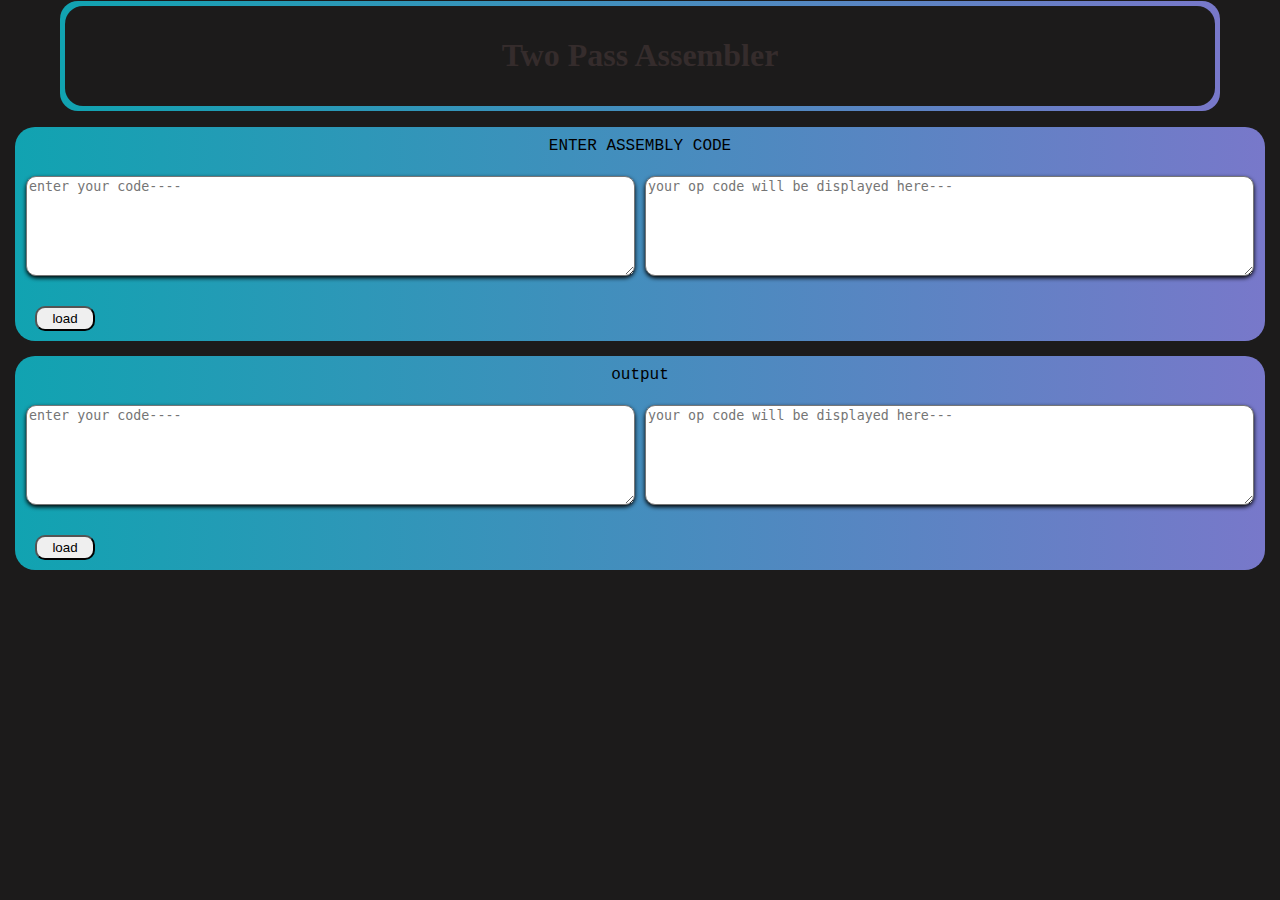
==== index.html @ c8aadd3e "first commit" ====
<!DOCTYPE html>
<html lang="en">

<head>
    <meta charset="UTF-8">
    <meta name="viewport" content="width=device-width, initial-scale=1.0">
    <title>Two Pass Assembler</title>
    <link rel="stylesheet" href="style.css"/>
    <script src="main.js"target="g"></script>
</head>

<body>
<nav class="navbar">
    <div id="head">
        <div id="name">
            <h1 id="abc"> Two Pass Assembler</h1>
        </div>
        </div>
        
</nav>
<div id="entery"> <label style="padding: 10px; text-align: center; display: block; font-family: Courier, monospace;">ENTER ASSEMBLY CODE</label>
<div class="assembly">  
        <textarea id="textarea1" placeholder="enter your code----"></textarea>
        <textarea id="textarea2"placeholder="your op code will be displayed here---"></textarea>

    </div>
    <div class="buttonfirst">
    <button id="button1">load</button>
    
    </div>
    </div>
</div>



</div>
<div>
    <div id="entery"> <label style="padding: 10px; text-align: center; display: block; font-family: Courier, monospace;">output</label>
        <div class="assembly">  
                <textarea id="textarea1" placeholder="enter your code----"></textarea>
                <textarea id="textarea2"placeholder="your op code will be displayed here---"></textarea>
        
            </div>
            <div class="buttonfirst">
            <button id="button1">load</button>
            
            </div>
            </div>
        </div>
        
</div>
   
</body>

</html>
---- style.css ----
body {
    margin: 0;
    font-family: "Montserrat", sans-serif;
    background-color: #1c1b1b;
  }
  #head{
    font-family: Cambria, Cochin,  'Times New Roman', serif;
    background:linear-gradient(to left,rgb(120, 120, 202) ,rgb(17, 163, 177));
    text-align: center;
    padding: 5px;
    border-radius: 18px;
    justify-content: center;
    width: 90%;
    

  }
  #abc{
    color: rgb(53, 44, 44);
  }
  #entery{
    margin: 15px;
    border-radius: 20px;
    text-align: auto;
    background:linear-gradient(to left,rgb(120, 120, 202) ,rgb(17, 163, 177))
  }
  .navbar{
    padding: 1px;
    box-sizing: border-box;
    box-shadow: 30px;
    text-align: center;
    justify-content: center;
    position: relative;
    display: flex;


  }
  label{
    padding: 10px;
  }
  .assembly{
    padding: 10px;
    margin: 1px;
    display:flex;
    gap: 10px;
    justify-content: space-between;
  }
  #textarea1{
    flex:1;
    border-radius: 10px;
    box-sizing: border-box;
    box-shadow: 0px 2px 4px;
    height: 100px;
  }
  #textarea2{
    flex:1;
    border-radius: 10px;
    height: 100px;
    box-sizing: border-box;
    box-shadow: 0px 2px 4px;
  }
  #textarea1:hover{
    background-color: rgb(212, 212, 212);
    box-shadow: 8px 12px 15px;
  }
  #textarea2:hover{
    background-color: rgb(216, 209, 209);
    box-shadow: 8px 12px 15px;
  }
  .buttonfirst{
    margin: 10px;
    padding: 10px;

  }
  #button1{
    width: 60px;
    height: 25px;
    border-radius: 10px;

  }
  #button1:hover{
    box-shadow: 0px 2px 4px;;
  }
  #name{
    height:auto;
    width: auto;
    padding: 10px;
    border-radius:18px ;
    background-color: #1c1b1b;
    color:antiquewhite;
  }
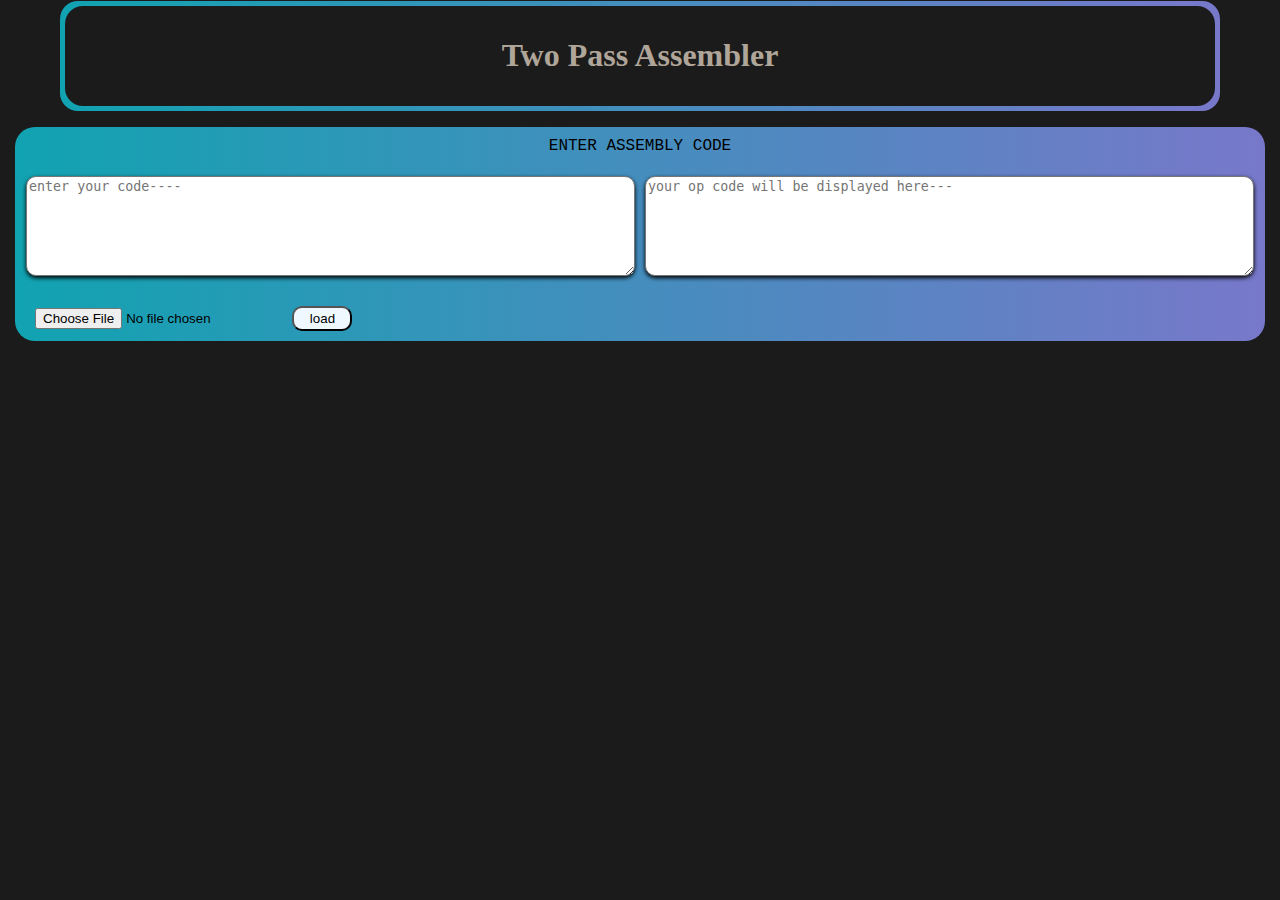
==== commit 04173a97: "first commit" ====
--- a/index.html
+++ b/index.html
@@ -6,7 +6,7 @@
     <meta name="viewport" content="width=device-width, initial-scale=1.0">
     <title>Two Pass Assembler</title>
     <link rel="stylesheet" href="style.css"/>
-    <script src="main.js"target="g"></script>
+    <script src="main.js"></script>
 </head>
 
 <body>
@@ -15,41 +15,44 @@
         <div id="name">
             <h1 id="abc"> Two Pass Assembler</h1>
         </div>
+        </div>       
+</nav>
+    <div id="entery"> <label style="padding: 10px; text-align: center; display: block; font-family: Courier, monospace;">ENTER ASSEMBLY CODE</label>
+        <div class="assembly">  
+            <textarea id="textarea1" placeholder="enter your code----"></textarea>
+            <textarea id="textarea2"placeholder="your op code will be displayed here---"></textarea>
+
+        </div>
+        <div class="buttonfirst">
+            <input type="file"> <button id="button1">load</button>
         </div>
         
-</nav>
-<div id="entery"> <label style="padding: 10px; text-align: center; display: block; font-family: Courier, monospace;">ENTER ASSEMBLY CODE</label>
-<div class="assembly">  
-        <textarea id="textarea1" placeholder="enter your code----"></textarea>
-        <textarea id="textarea2"placeholder="your op code will be displayed here---"></textarea>
+    </div>
+    <div id="output"style="margin-top: 20px;"> </div>
 
-    </div>
-    <div class="buttonfirst">
-    <button id="button1">load</button>
-    
-    </div>
-    </div>
-</div>
-
-
-
-</div>
+<!--output division
 <div>
-    <div id="entery"> <label style="padding: 10px; text-align: center; display: block; font-family: Courier, monospace;">output</label>
-        <div class="assembly">  
+    <div id="entery"> <label style="padding: 10px; text-align: center; display: block; font-family: Courier, monospace;"> pass 1 output</label>
+        <divclass= class="assembly">
                 <textarea id="textarea1" placeholder="enter your code----"></textarea>
                 <textarea id="textarea2"placeholder="your op code will be displayed here---"></textarea>
         
-            </div>
-            <div class="buttonfirst">
-            <button id="button1">load</button>
-            
+            </divclass="assembly">
+            <textarea id="textarea2"placeholder="your op code will be displayed here---"></textarea>
+
             </div>
             </div>
         </div>
+        <div class="assembly">
+    
+        </div>
+  
         
+        </div>
+        </div>
+    </div>
 </div>
-   
+--> 
 </body>
 
 </html>--- a/style.css
+++ b/style.css
@@ -75,7 +75,7 @@
     width: 60px;
     height: 25px;
     border-radius: 10px;
-
+    background-color: aliceblue;
   }
   #button1:hover{
     box-shadow: 0px 2px 4px;;
@@ -86,5 +86,8 @@
     padding: 10px;
     border-radius:18px ;
     background-color: #1c1b1b;
-    color:antiquewhite;
+    margin: auto;
+  }
+  #abc{
+    color: rgb(175, 165, 153);
   }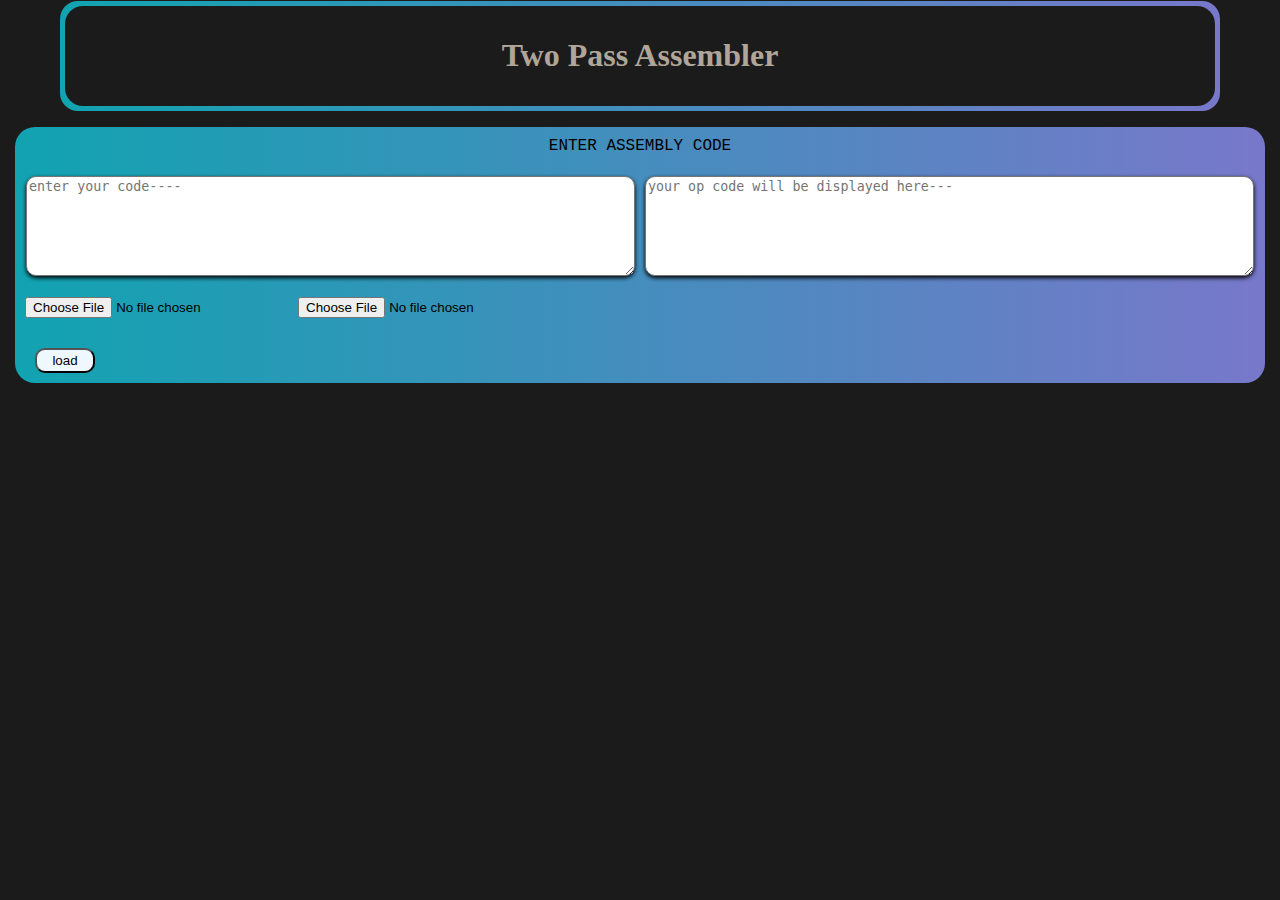
==== commit e763cf05: "3rd commit" ====
--- a/index.html
+++ b/index.html
@@ -6,7 +6,7 @@
     <meta name="viewport" content="width=device-width, initial-scale=1.0">
     <title>Two Pass Assembler</title>
     <link rel="stylesheet" href="style.css"/>
-    <script src="main.js"></script>
+    
 </head>
 
 <body>
@@ -23,12 +23,18 @@
             <textarea id="textarea2"placeholder="your op code will be displayed here---"></textarea>
 
         </div>
+       <div style="padding: 10px; display: flex; gap: 20px; ">
+         <input type="file" accept=".txt" id="inputFile">
+        <input type="file" accept=".txt" id="optabFile">
+        </div>
         <div class="buttonfirst">
-            <input type="file"> <button id="button1">load</button>
+             <button id="button1">load</button>
         </div>
         
     </div>
-    <div id="output"style="margin-top: 20px;"> </div>
+    <div id="output" style="margin-top: 20px; background: radial-gradient(rgb(75, 75, 98) rgb(45, 74, 81) rgb(38, 54, 76) );padding: 20px; white-space: pre-wrappre-wrap; color: white;">
+     
+    </div>
 
 <!--output division
 <div>
@@ -52,7 +58,7 @@
         </div>
     </div>
 </div>
---> 
+--> <script src="main.js"></script>
 </body>
 
 </html>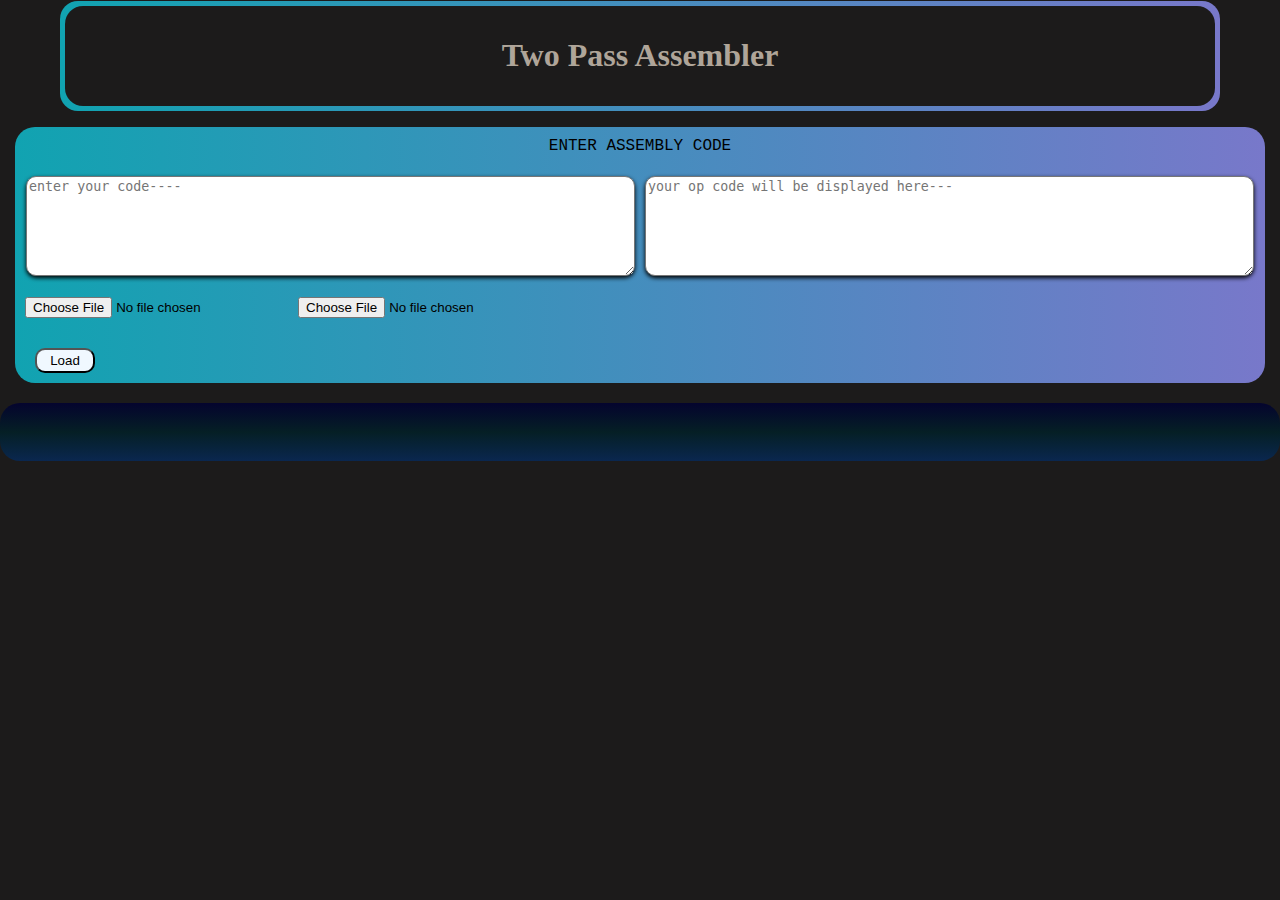
==== commit ee3c66b3: "5th commit" ====
--- a/index.html
+++ b/index.html
@@ -6,7 +6,6 @@
     <meta name="viewport" content="width=device-width, initial-scale=1.0">
     <title>Two Pass Assembler</title>
     <link rel="stylesheet" href="style.css"/>
-    
 </head>
 
 <body>
@@ -15,50 +14,33 @@
         <div id="name">
             <h1 id="abc"> Two Pass Assembler</h1>
         </div>
-        </div>       
+    </div>       
 </nav>
-    <div id="entery"> <label style="padding: 10px; text-align: center; display: block; font-family: Courier, monospace;">ENTER ASSEMBLY CODE</label>
-        <div class="assembly">  
-            <textarea id="textarea1" placeholder="enter your code----"></textarea>
-            <textarea id="textarea2"placeholder="your op code will be displayed here---"></textarea>
 
-        </div>
-       <div style="padding: 10px; display: flex; gap: 20px; ">
-         <input type="file" accept=".txt" id="inputFile">
+<div id="entery"> 
+    <label style="padding: 10px; text-align: center; display: block; font-family: Courier, monospace;">
+        ENTER ASSEMBLY CODE
+    </label>
+    
+    <div class="assembly">  
+        <textarea id="textarea1" placeholder="enter your code----"></textarea>
+        <textarea id="textarea2" placeholder="your op code will be displayed here---"></textarea>
+    </div>
+   
+    <div style="padding: 10px; display: flex; gap: 20px;">
+        <input type="file" accept=".txt" id="inputFile">
         <input type="file" accept=".txt" id="optabFile">
-        </div>
-        <div class="buttonfirst">
-             <button id="button1">load</button>
-        </div>
-        
     </div>
-    <div id="output" style="margin-top: 20px; background: radial-gradient(rgb(75, 75, 98) rgb(45, 74, 81) rgb(38, 54, 76) );padding: 20px; white-space: pre-wrappre-wrap; color: white;">
-     
-    </div>
-
-<!--output division
-<div>
-    <div id="entery"> <label style="padding: 10px; text-align: center; display: block; font-family: Courier, monospace;"> pass 1 output</label>
-        <divclass= class="assembly">
-                <textarea id="textarea1" placeholder="enter your code----"></textarea>
-                <textarea id="textarea2"placeholder="your op code will be displayed here---"></textarea>
-        
-            </divclass="assembly">
-            <textarea id="textarea2"placeholder="your op code will be displayed here---"></textarea>
-
-            </div>
-            </div>
-        </div>
-        <div class="assembly">
-    
-        </div>
-  
-        
-        </div>
-        </div>
+   
+    <div class="buttonfirst">
+        <button id="button1">Load</button>
     </div>
 </div>
---> <script src="main.js"></script>
+
+<div id="output" style="margin-top: 20px;border-radius: 20px; background: linear-gradient(rgb(4, 4, 46), rgb(5, 31, 37), rgb(10, 39, 79)); padding: 20px; white-space: pre-wrap; color: white;">
+</div>
+
+<script src="main.js"></script>
+
 </body>
-
-</html>+</html>
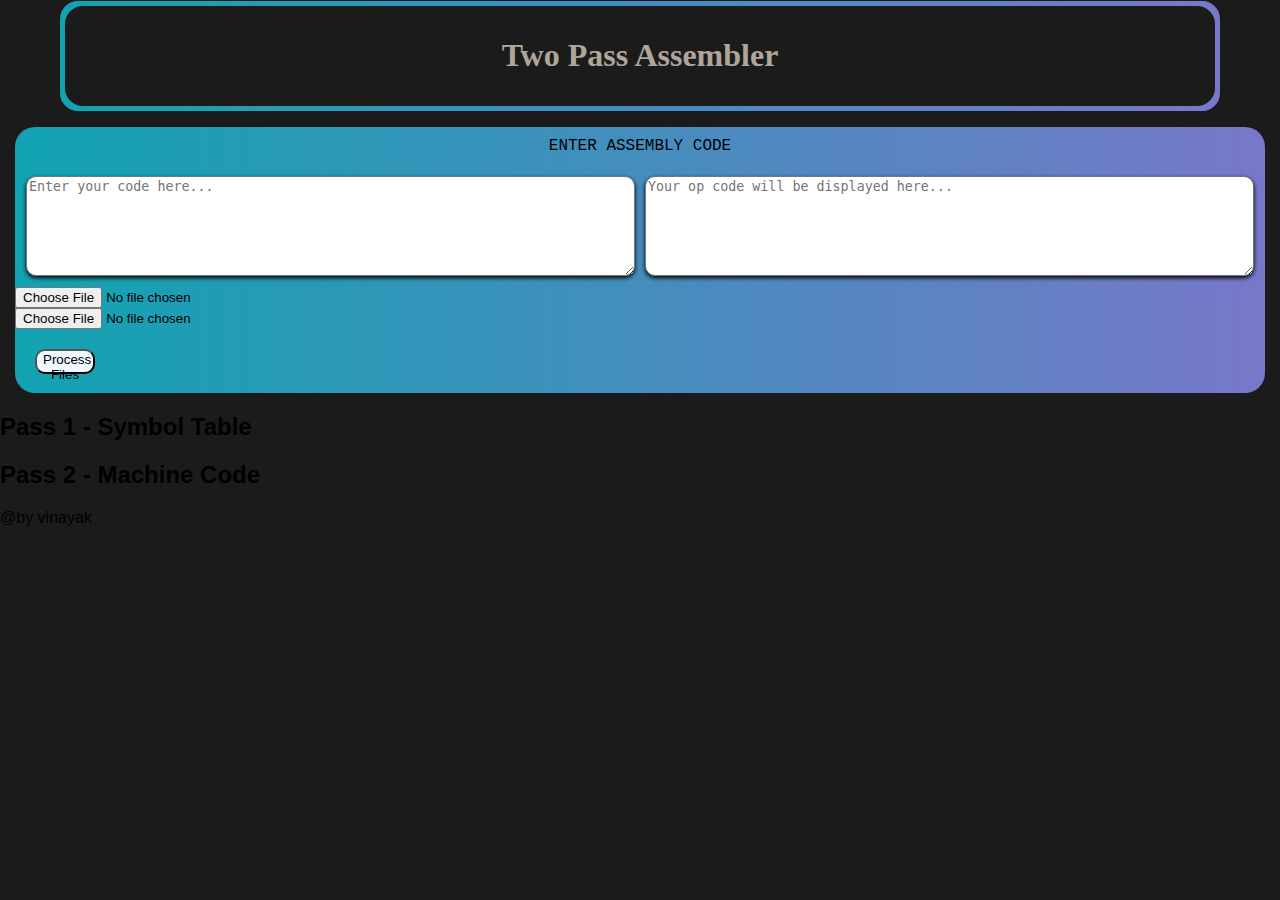
==== commit 34a784ba: "4" ====
--- a/index.html
+++ b/index.html
@@ -12,35 +12,64 @@
 <nav class="navbar">
     <div id="head">
         <div id="name">
-            <h1 id="abc"> Two Pass Assembler</h1>
+            <h1 id="abc">Two Pass Assembler</h1>
         </div>
     </div>       
 </nav>
-
-<div id="entery"> 
-    <label style="padding: 10px; text-align: center; display: block; font-family: Courier, monospace;">
-        ENTER ASSEMBLY CODE
-    </label>
-    
-    <div class="assembly">  
-        <textarea id="textarea1" placeholder="enter your code----"></textarea>
-        <textarea id="textarea2" placeholder="your op code will be displayed here---"></textarea>
-    </div>
-   
-    <div style="padding: 10px; display: flex; gap: 20px;">
-        <input type="file" accept=".txt" id="inputFile">
-        <input type="file" accept=".txt" id="optabFile">
-    </div>
-   
-    <div class="buttonfirst">
-        <button id="button1">Load</button>
+<div id="main">
+    <div id="entery"> 
+        <label style="padding: 10px; text-align: center; display: block; font-family: Courier, monospace;">
+            ENTER ASSEMBLY CODE
+        </label>
+        
+        <div class="assembly">  
+            <textarea id="textarea1" placeholder="Enter your code here..."></textarea>
+            <textarea id="textarea2" placeholder="Your op code will be displayed here..."></textarea>
+        </div>
+       
+        <div id="choosefile">
+            <div id="c1">
+                <input type="file" accept=".txt" id="inputFile" placeholder="Input File">
+            </div>
+            
+            <div id="c1">
+                <input type="file" accept=".txt" id="optabFile" placeholder="Optab File">
+            </div>
+           
+        </div>
+       
+        <div class="buttonfirst">
+            <button id="button1">Process Files</button>
+        </div>
     </div>
 </div>
 
-<div id="output" style="margin-top: 20px;border-radius: 20px; background: linear-gradient(rgb(4, 4, 46), rgb(5, 31, 37), rgb(10, 39, 79)); padding: 20px; white-space: pre-wrap; color: white;">
+
+<div id="container">
+    <div id="output">
+        <div id="pass1Output" >
+            <div id="ppass">
+                <h2>Pass 1 - Symbol Table</h2>
+            </div>
+           
+            <pre id="symbolTable"></pre>
+        </div>
+        <div id="pass2Output">
+            <div id="ppass">
+                <h2>Pass 2 - Machine Code</h2>
+            </div>
+            
+            <pre id="machineCode"></pre>
+        </div>
+    </div>
+</div>
+<div id="footerdiv">
+    <footer id="footer">
+        @by vinayak
+    </footer>
 </div>
 
 <script src="main.js"></script>
 
 </body>
-</html>
+</html>